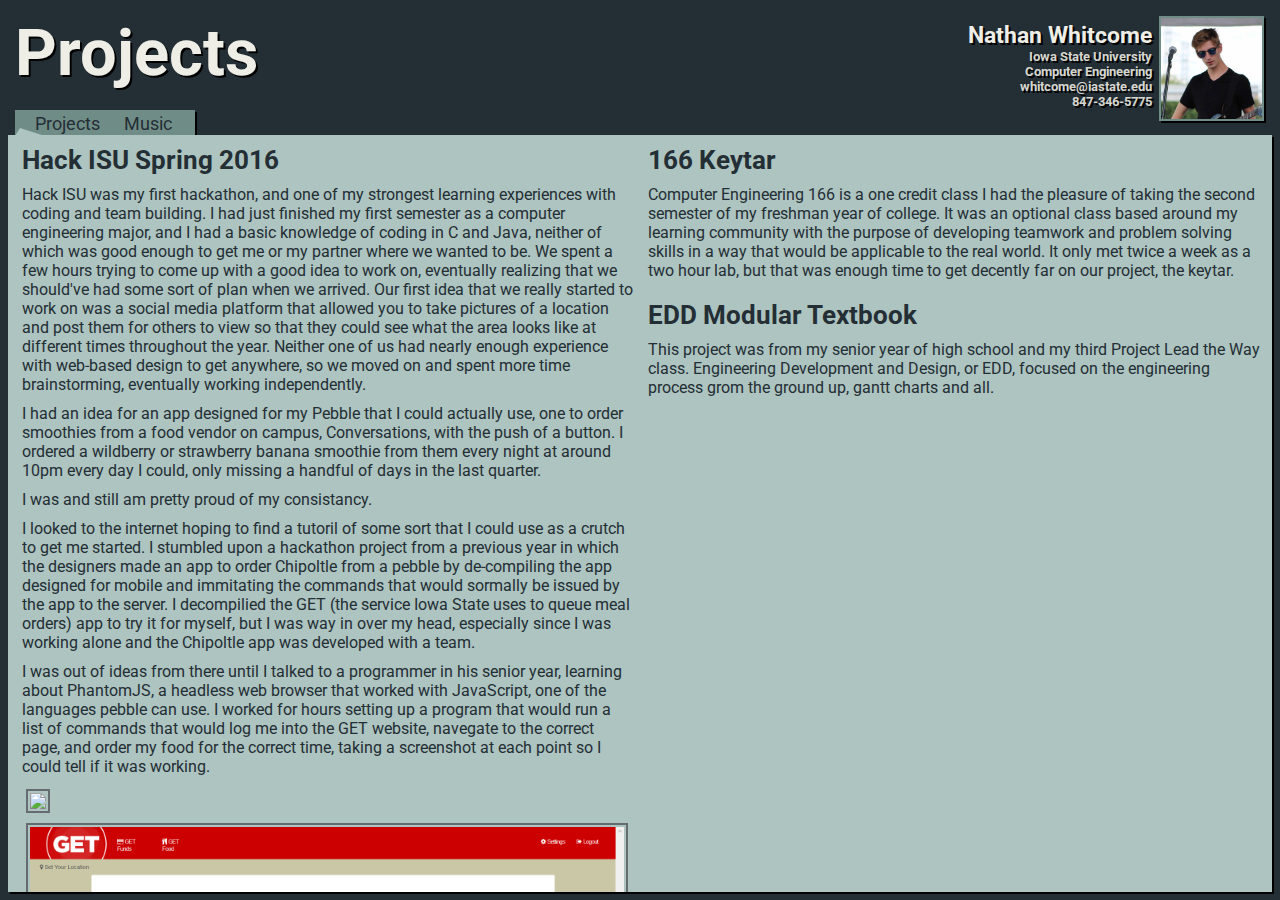
==== index.html @ 27df46db "changed name of index.html" ====
<!DOCTYPE html>
 <html>
    <head>
        <title>Projects</title>
        <link href="general.css" rel="stylesheet" type="text/css">
        <link rel="stylesheet" href="https://fonts.googleapis.com/css?family=Roboto">
        <style type="text/css">a {text-decoration: none}</style>
        <meta name="viewport" content="width=device-width, initial-scale=1">
    </head>
    <body>
        
        <!-- Contact info and picture at the top -->
        <h1>Projects</h1>
        <div class="personal_info">
            <div class="picture_box">
                <div class="pro_pic"></div>
            </div>
            <h2>Nathan Whitcome</h2>
            <h3>Iowa State University<br>Computer Engineering<br>
                <span class="obfuscate">ude.etatsai@emoctihw</span><br>
                <span class="obfuscate">5775-643-748</span>
            </h3> 
        </div>
        
        <!-- Links to other parts of the page -->
        <div id="rectangle">
            <div class="contact_links">
                <a><div class="arrow-one"></div>Projects</a>
                <a href="music_page.html">Music</a>
            </div>
        </div>
        
        <!-- Inner rectangle that also contains text -->
        <div id="tab">
            <div id="article_box">
                <h4>Hack ISU Spring 2016</h4>
                <p>Hack ISU was my first hackathon, and one of my strongest learning experiences with coding and team building. I had just finished my first semester as a computer engineering major, and I had a basic knowledge of coding in C and Java, neither of which was good enough to get me or my partner where we wanted to be. We spent a few hours trying to come up with a good idea to work on, eventually realizing that we should've had some sort of plan when we arrived. Our first idea that we really started to work on was a social media platform that allowed you to take pictures of a location and post them for others to view so that they could see what the area looks like at different times throughout the year. Neither one of us had nearly enough experience with web-based design to get anywhere, so we moved on and spent more time brainstorming, eventually working independently.</p>
                
                <p>I had an idea for an app designed for my Pebble that I could actually use, one to order smoothies from a food vendor on campus, Conversations, with the push of a button. I ordered a wildberry or strawberry banana smoothie from them every night at around 10pm every day I could, only missing a handful of days in the last quarter.</p> 
                
                <p>I was and still am pretty proud of my consistancy.</p>
                
                <p>I looked to the internet hoping to find a tutoril of some sort that I could use as a crutch to get me started. I stumbled upon a hackathon project from a previous year in which the designers made an app to order Chipoltle from a pebble by de-compiling the app designed for mobile and immitating the commands that would sormally be issued by the app to the server. I decompilied the GET (the service Iowa State uses to queue meal orders) app to try it for myself, but I was way in over my head, especially since I was working alone and the Chipoltle app was developed with a team.</p>
                
                <p>I was out of ideas from there until I talked to a programmer in his senior year, learning about PhantomJS, a headless web browser that worked with JavaScript, one of the languages pebble can use. I worked for hours setting up a program that would run a list of commands that would log me into the GET website, navegate to the correct page, and order my food for the correct time, taking a screenshot at each point so I could tell if it was working.</p>
                
                <div id="article_media_box"><img src="Cap1.png"></div>
                <div id="article_media_box"><img src="stage1.png"> </div><!-- TODO: Convert files to a better format -->
                <div id="article_media_box"><img src="stage2.png"> </div>
                <div id="article_media_box"><img src="stage3.png"> </div>
                <div id="article_media_box"><img src="stage4.png"> </div>
                
                <p> I was very, very close at being successful, but ran into some problems with drop-down boxes. It was also late at that point, so I went to bed.</p>
                
                <p>I never figured out exactly how I would bridge the gap from the JavaScript on my PC to my pebble, or if it's even possible with what I was using. My back-up plan was to have a raspberry pi server that I could send commands to from my phone, and therefore my watch, that would do these sorts of things. I never ended up working on the project anymore because of how busy I became. The GET portion would also become irrelevent the following year due to Iowa State scrapping meal bundles, and it wasn't worth the time to have it work for a couple short weeks. Either way, it was a great introduction to using JavaScript I wouldn't have had had I not shown up.</p>
                
            </div>
            <div id="article_box">
                <h4>166 Keytar</h4>
                <p>Computer Engineering 166 is a one credit class I had the pleasure of taking the second semester of my freshman year of college. It was an optional class based around my learning community with the purpose of developing teamwork and problem solving skills in a way that would be applicable to the real world. It only met twice a week as a two hour lab, but that was enough time to get decently far on our project, the keytar.</p>
                
                <!-- TODO: Add keytar video -->
            </div>
            <div id="article_box">
                <h4>EDD Modular Textbook</h4>
                <p>This project was from my senior year of high school and my third Project Lead the Way class. Engineering Development and Design, or EDD, focused on the engineering process grom the ground up, gantt charts and all.</p>
            
            </div>
        </div>
     </body>
</html>
---- general.css ----
html {
    background-color: #242E35;
}

body{  
    min-width:310px;
    overflow: hidden;
}

/* Queries that change the layout of the page based on the view */
@media screen and (max-width: 560px){
    h1 { display: none; }
 }

@media screen and (max-width: 720px){
    #article_box{ 
        width:100%;
    }
 }

@media screen and (min-width: 720px){
    #article_box{
        width:50%;
    }
 }

@media screen and (max-width: 400px){
    h2 { top: 9px; }
    h3 { top: -10px; }
 }

@media screen and (min-width: 400px){
    h2 { top: 14px; }
    h3 { top: -5px; }
 }

h2,h3,.contact_links a,.picture_box,.pro_pic{
    position:relative;
}

/* Format for the text on the page */
h1,a,p,h2,#tab,h3,h4 {
   font-family:'Roboto';
}

h2,h3{
    padding-right: 120px;
    text-shadow: 2px 2px #000000;
    white-space: nowrap;
    text-align: right;
}

h1{
    margin: 0px;
    left:15px;
    top:15px;
    position: absolute;
    text-align: left;
    color:#EEEEE7;
    font-size: 65px;
    text-shadow: 2px 2px #000000;
    white-space: nowrap;
    z-index: -150;
}

h2{
    margin-top: 0px;
    font-size: 23px;
    color:#EEEEE7;
}

h3{
    margin-top: 0px;
    font-size: 13px;
    color:#d6d6cf;
}

/* Format for article content */
h4{
    margin-top: 10px;
    margin-bottom: 0px;
    font-size: 26px;
    color:#242E35;
    padding-left: 8px;
    padding-right: 8px;
}

p{
    font-size: 16px;
    margin-top: 10px;
    margin-bottom: 10px;
    padding-left: 8px;
    padding-right: 6px;
}

#article_box{
    float:left;
    margin-right: 0px;
    margin-left: 0px;
}

/* Content for navegation tabs */
.contact_links{
    margin-top: 0px;
    width: 185px;
    height: 25px;
}

.contact_links a {
    padding: 5px 0px 2px 20px;
    top: 3px;
    color: #242E35;
    font-size: 18px;
}

#rectangle{
    position:absolute;
    left: 15px;
    width: 180px;
    height:25px;
    top: 110px;
    background:#708c87;
    z-index: 0;
    box-shadow: 2px 2px #000000;
}

.arrow-one{
    position: absolute;
    bottom: 0px;
    left:0px;
    width: 0; 
    height: 0; 
    border-left: 5px solid transparent;
    border-right: 25px solid transparent;
    border-bottom: 8px solid #adc4c0;
}

#article_media_box{
    padding-bottom: 3px;
    padding-top: 3px;
    padding-left: 12px;
    padding-right: 20px;
    display: block;
    height: auto;
    max-width: 720px;
    margin: 0 auto;
}

img{
    padding:2px;
    max-width: 100%;
    width:auto;
    height:auto;
    border: 2px solid #656c71;
}

#tab{
    position: absolute;
    left: 8px;
    right: 8px;
    bottom: 8px;
    top:135px;
    background:#adc4c0;
    color: #242E35;
    font-size: 16px;
    box-shadow: 2px 2px #000000;
    z-index: 1;
    overflow-y: scroll;
    padding: 0px 6px 12px 6px;
}

.personal_info{
    float:right;
    top: 15px;
    height: 120px;
}

.picture_box{
    top:8px;
    right:8px;
    float: right;
    background: #708c87;
    width: 105px;
    height: 105px;
    box-shadow: 2px 2px #000000;
}

.pro_pic{
    width: 101px;
    height: 101px;
    background: url(profile.jpg);
    background-size: 101px 101px;
    background-repeat: no-repeat;
    top: 2px;
    left: 2px;
}

.obfuscate { unicode-bidi: bidi-override; direction: rtl; }
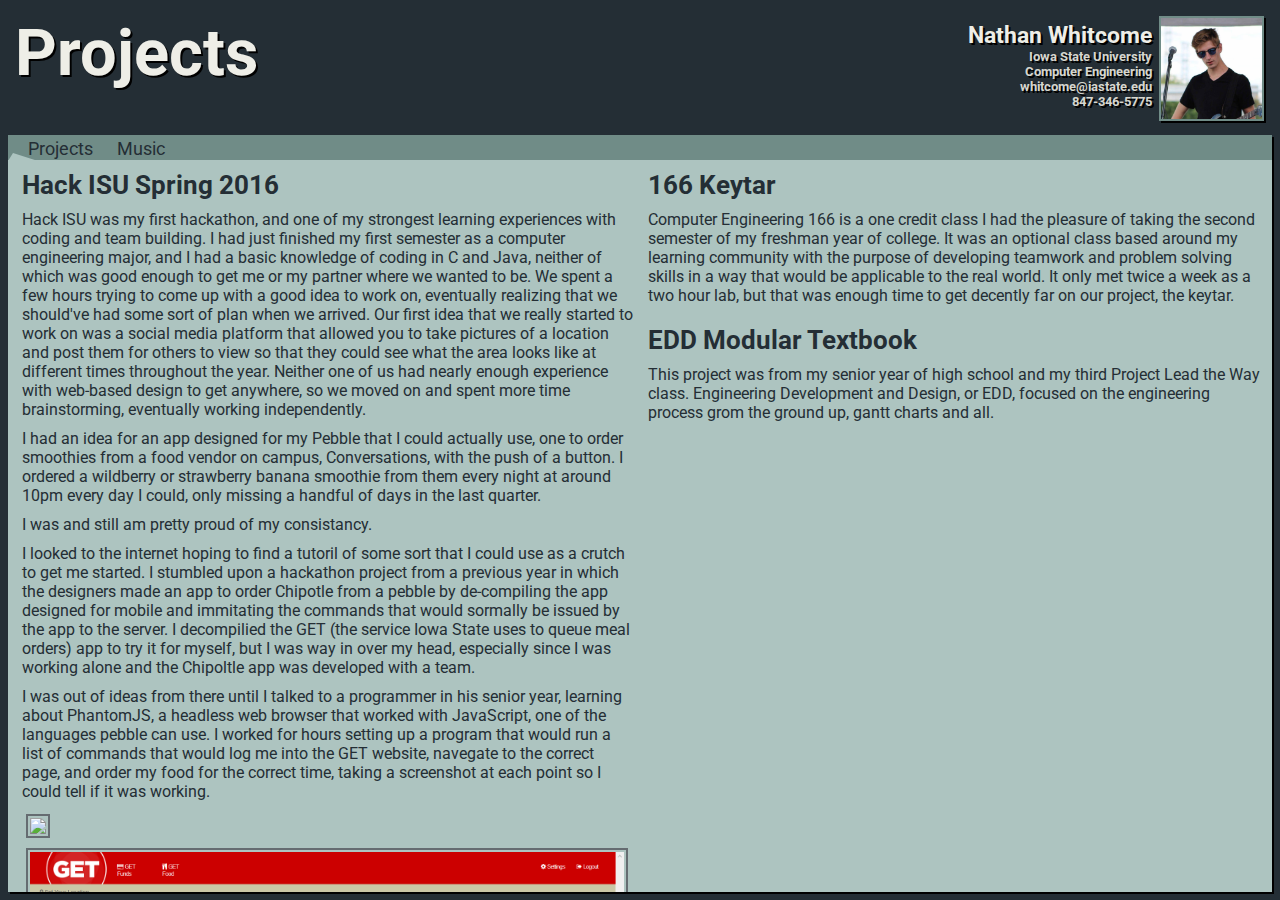
==== commit 6dee08a3: "Changed top bar to go across the whole top" ====
--- a/index.html
+++ b/index.html
@@ -40,7 +40,7 @@
                 
                 <p>I was and still am pretty proud of my consistancy.</p>
                 
-                <p>I looked to the internet hoping to find a tutoril of some sort that I could use as a crutch to get me started. I stumbled upon a hackathon project from a previous year in which the designers made an app to order Chipoltle from a pebble by de-compiling the app designed for mobile and immitating the commands that would sormally be issued by the app to the server. I decompilied the GET (the service Iowa State uses to queue meal orders) app to try it for myself, but I was way in over my head, especially since I was working alone and the Chipoltle app was developed with a team.</p>
+                <p>I looked to the internet hoping to find a tutoril of some sort that I could use as a crutch to get me started. I stumbled upon a hackathon project from a previous year in which the designers made an app to order Chipotle from a pebble by de-compiling the app designed for mobile and immitating the commands that would sormally be issued by the app to the server. I decompilied the GET (the service Iowa State uses to queue meal orders) app to try it for myself, but I was way in over my head, especially since I was working alone and the Chipoltle app was developed with a team.</p>
                 
                 <p>I was out of ideas from there until I talked to a programmer in his senior year, learning about PhantomJS, a headless web browser that worked with JavaScript, one of the languages pebble can use. I worked for hours setting up a program that would run a list of commands that would log me into the GET website, navegate to the correct page, and order my food for the correct time, taking a screenshot at each point so I could tell if it was working.</p>
                 
--- a/general.css
+++ b/general.css
@@ -115,10 +115,10 @@
 
 #rectangle{
     position:absolute;
-    left: 15px;
-    width: 180px;
+    left: 8px;
+    right: 8px;
     height:25px;
-    top: 110px;
+    top: 135px;
     background:#708c87;
     z-index: 0;
     box-shadow: 2px 2px #000000;
@@ -159,7 +159,7 @@
     left: 8px;
     right: 8px;
     bottom: 8px;
-    top:135px;
+    top:160px;
     background:#adc4c0;
     color: #242E35;
     font-size: 16px;
